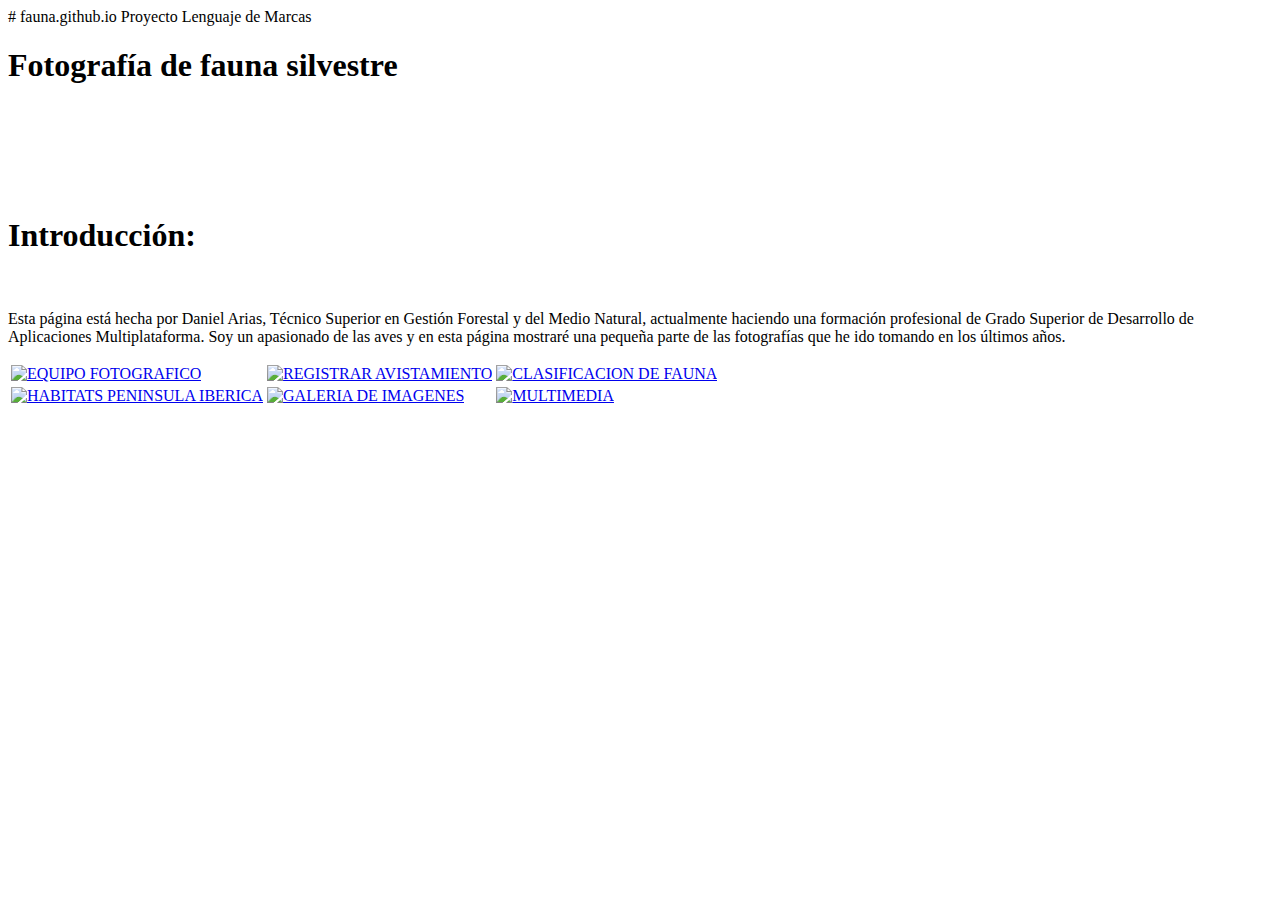
==== index.html @ da6f7d57 "Update and rename README.md to index.html" ====
# fauna.github.io
Proyecto Lenguaje de Marcas
<!DOCTYPE html>
<html lang="es" dir="ltr">
<head>
    <title>FotoFauna</title>
    <link rel="stylesheet" type="text/css" href="estilopagina.css">

</head>
<body>
    <meta name="date" content="20 de enero de 2022">
    <h1 class="cabecera">Fotografía de fauna silvestre</h1>
    
    <!--le pongo un titulo a la pagina-->
    <!--Utilizamos la etiqueta font para asignar el tipo de letra y el tamaño-->
    <br>
    <br>
    <br>
    <br>
    <br>
    <h1 class="top">Introducción:</h1>
    <br>

    

    
    <p>
        Esta página está hecha por Daniel Arias, Técnico Superior en Gestión Forestal
        y del Medio Natural, actualmente haciendo una formación profesional
        de Grado Superior de Desarrollo de Aplicaciones Multiplataforma.
        Soy un apasionado de las aves y en esta página mostraré una pequeña parte de las fotografías que he ido tomando en los últimos años.
    </p>
        

    <!--Breve introducción al enfoque de la pagina-->
    
    <table class="table" >
        <tr>
            <td><a href="Equipo fotografico.html"><img title="EQUIPO FOTOGRAFICO" class="zoom" src="logos/nikon.png"></a></td>
            <td><a href="avistamiento_aves.html"><img title="REGISTRAR AVISTAMIENTO" class="zoom" src="logos/avistamiento.png"></a></td>
            <td><a href="Clasificacion.html"><img title="CLASIFICACION DE FAUNA" class="zoom" src="logos/clas.png"></a></td>
        </tr>
        <tr>
            <td><a href="habitats.html"><img title="HABITATS PENINSULA IBERICA" class="zoom" src="logos/habitatsPI.png"></a></td>
            <td><a href="galeria_imagenes.html"><img title="GALERIA DE IMAGENES" class="zoom" src="logos/galeriaimagenes.png"></a></td>
            <td><a href="multimedia.html"><img title="MULTIMEDIA" class="zoom" src="logos/videos.png"></a></td>
        </tr>
    </table>


</body>
</html>
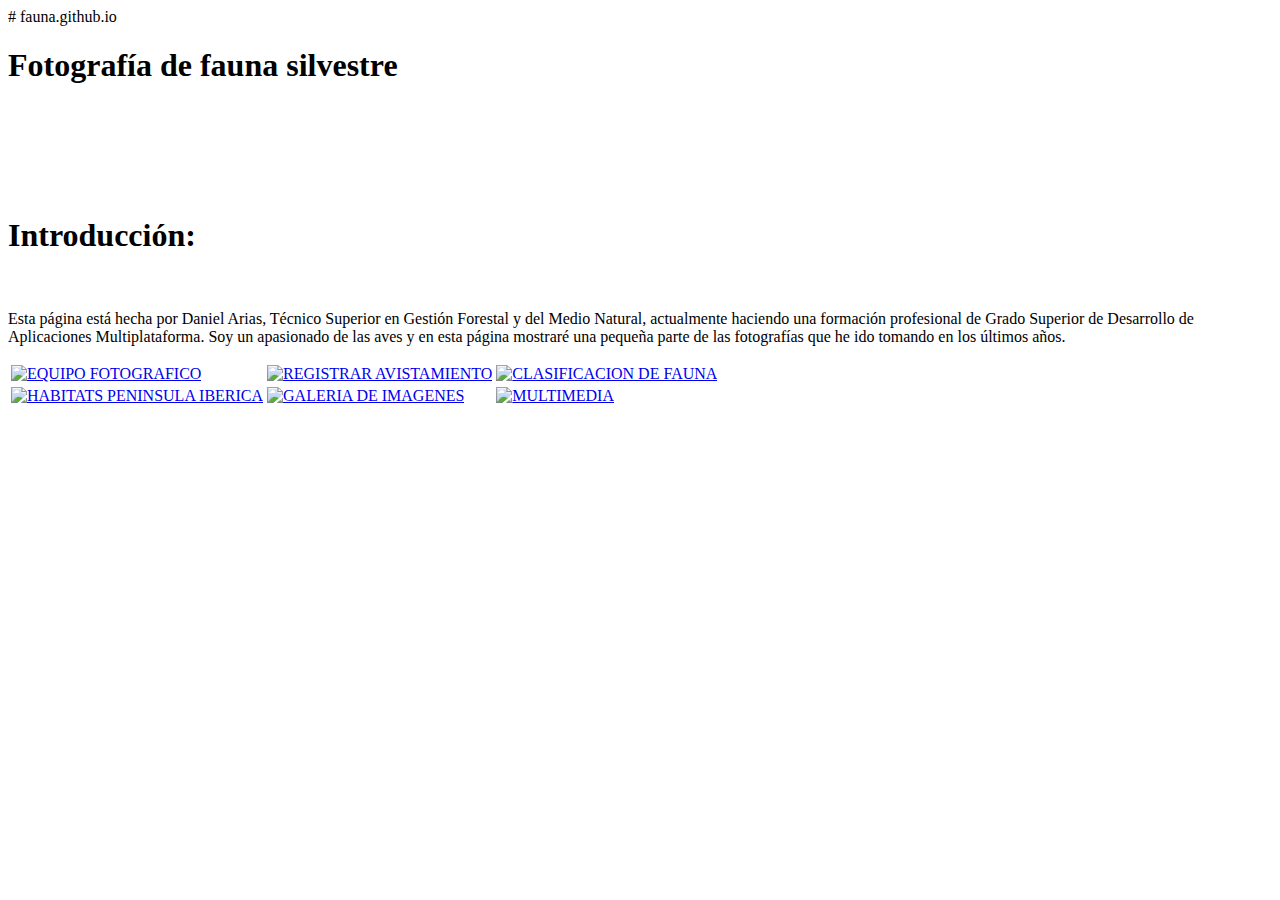
==== commit e0d4d4a7: "Update index.html" ====
--- a/index.html
+++ b/index.html
@@ -1,5 +1,4 @@
 # fauna.github.io
-Proyecto Lenguaje de Marcas
 <!DOCTYPE html>
 <html lang="es" dir="ltr">
 <head>
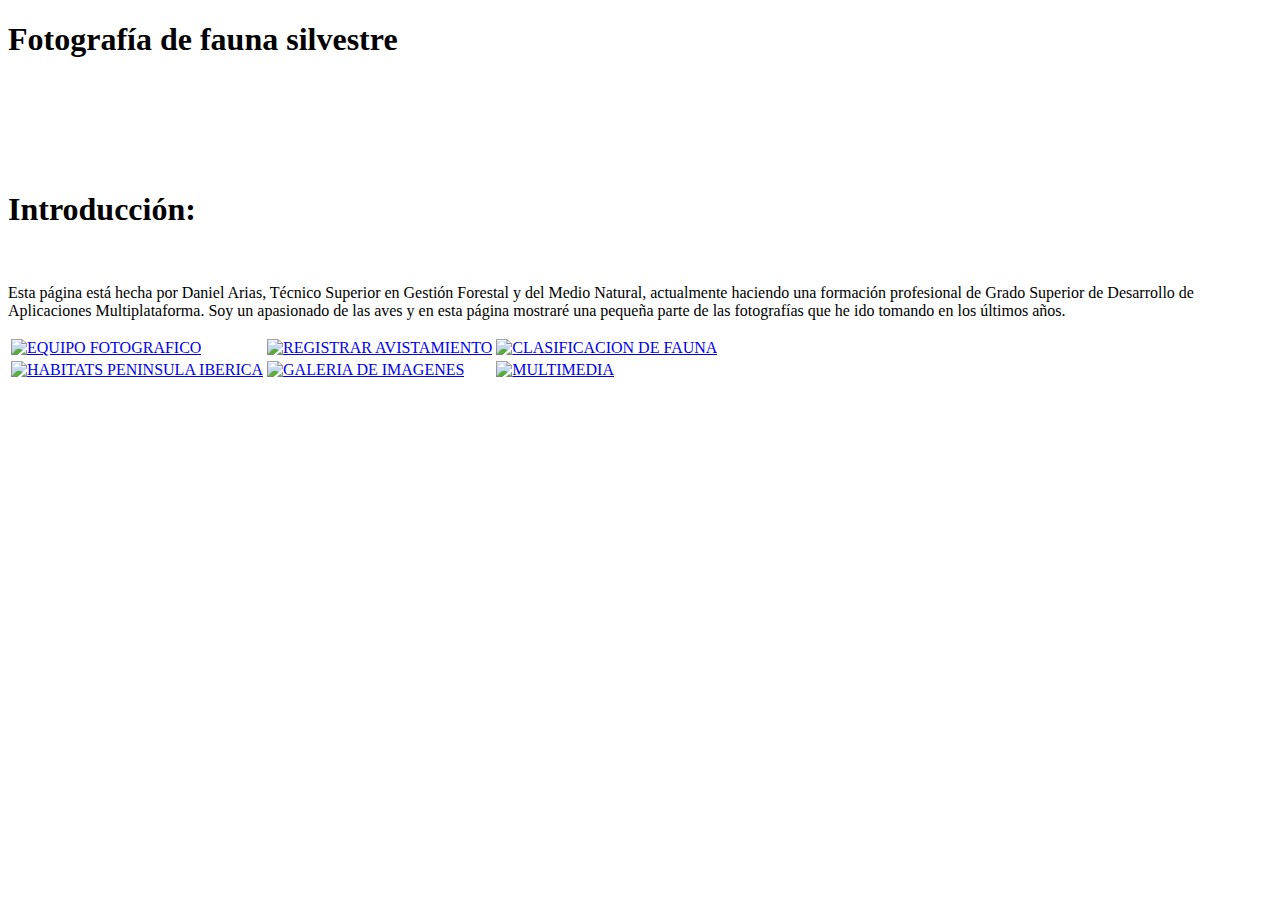
==== commit 4056f980: "Update index.html" ====
--- a/index.html
+++ b/index.html
@@ -1,4 +1,4 @@
-# fauna.github.io
+
 <!DOCTYPE html>
 <html lang="es" dir="ltr">
 <head>
